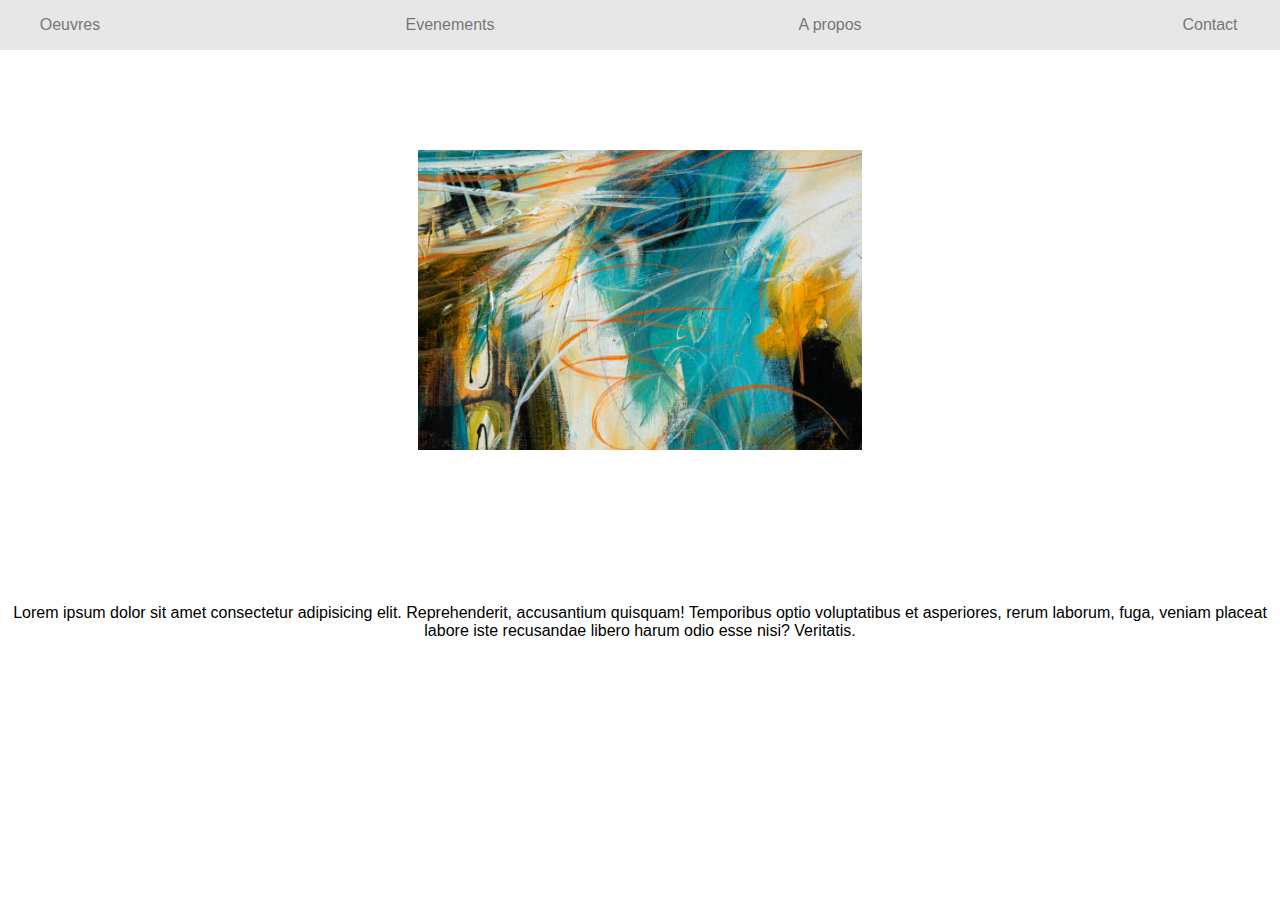
==== oeuvre.html @ 9e5d377b "Ajout de hover + page oeuvre" ====
<!DOCTYPE html>
<html lang="fr">

<head>
    <link rel="stylesheet" href="style.css">
    <meta charset="UTF-8">
    <meta http-equiv="X-UA-Compatible" content="IE=edge">
    <meta name="viewport" content="width=device-width, initial-scale=1.0">
    <title>Artiste-fake</title>
</head>
<body>
    <header>
        <section class="nav">
            <div><a href="index.html#oeuvres">Oeuvres</a></div>
            <div><a href="index.html#events">Evenements</a></div>
            <div><a href="index.html#a_propos">A propos</a></div>
            <div><a href="index.html#contact">Contact</a></div>
        </section>
    </header>

    <div id="page_2">
        <div class="page_tableau"><img src="img/tableau_1.png" alt="tableau_1" height="300px"></div>
        <div class="page_tableau">
            <p>Lorem ipsum dolor sit amet consectetur adipisicing elit. Reprehenderit, accusantium quisquam! Temporibus
                optio voluptatibus et asperiores, rerum laborum, fuga, veniam placeat labore iste recusandae libero harum
                odio esse nisi? Veritatis.</p>
        </div>
    </div>
    </body>
    
    </html>
---- style.css ----
* {
    margin: 0;
    padding: 0;
    font-family: 'Gill Sans', 'Gill Sans MT', Calibri, 'Trebuchet MS', sans-serif;
}

.nav {
    position: fixed;
    width: 100%;
    align-items: center;
    text-align: center;
    justify-content: center;
    max-width: 100%;
    display: grid;
    grid-template-columns: 100px 100px 100px 100px;
    grid-template-rows: 50px;
    gap: 280px;
    background-color: lightgray;
    opacity: 0.55;
}

h1 {
    font-size: 25px;
    text-align: center;
}

a {
    text-decoration: none;
    color: black;
}

a:hover {
    color: rgb(33, 110, 52);
}

.accueil {
    padding-top: 140px;
    height: 500px;
    background-color: white;
}

.tableau_1 {
    display: flex;
    justify-content: center;
}

.texte_accueil {
    margin: 10px;
    text-align: center;
}

.acheter {
    width: 70px;
    border: 2px solid rgb(0, 0, 0);
    border-radius: 5px;
}

.acheter:hover {
    border-color: rgb(33, 110, 52);
    color: rgb(33, 110, 52);
}

h2 {
    margin-top: 200px;
    margin-bottom: 150px;
    font-size: 40px;
    text-align: center;
    color: rgb(0, 0, 0);
}

h2:hover {
    color: rgb(104, 85, 79);
}
h3{
    text-align: center;
    font-size: 40px;
    margin: 50px;
}

/* #oeuvres {
    justify-content: center;
    margin-top: 100px;
    margin-bottom: 100px;
    height: 50px;
    max-width: 100%;
    display: grid;
    grid-template-columns: 200px 200px 300px 300px 300px 300px;
    grid-template-rows: 200px 200px 200px 200px 200px 200px;
    gap: 50px;
} */
p {
    text-align: center;
    color: rgb(0, 0, 0);
}

.oeuvres2 {
    max-width: 50%;
    display: grid;
    grid: repeat(4, 400px) / auto-flow 700px;
}

.oeuvres3 {
    margin-left: 150px;
    max-width: 100%;
    display: flex;
}

#contact {
    height: 700px;
}

#identité {
    width: 700px;
    margin-left: 200px;
    height: 200px;
    border: solid 1px lightgrey;
    padding: 40px 0 0 30px;
    background-color: lightgrey;
    opacity: 0.8;
    border-radius: 25px;

}

input,
textarea {
    background-color: #ffffff;
    border: 2px solid #000000;
    border-radius: 5px;
}

h4 {
    padding-left: 20px;
    margin-left: 20px;
    margin-top: 0;
    margin-bottom: 0;
    width: 180px;
    box-sizing: content-box;
    font-weight: lighter;
}

#contacter {
    font-size: 25px;
    margin-left: 230px;
    padding-bottom: 30px;
}

.image_text {
    display: flex;
    flex-direction: row;
    flex-wrap: wrap;
    justify-content: space-evenly;
    align-items: center;
    align-content: stretch;
}

figcaption {
    width: 300px;
    text-align: center;
}

.expo {
    width: 300px;
}

.expo1 {
    display: grid;
    grid-template-columns: 1fr 1fr 1fr;
    align-items: center;
    justify-items: center;
    gap: 20px;
}

img {
    border: none;
    border: 0;
}

.expoPresentation,
form {
    text-align: justify;
    margin: 30px;
}

::placeholder {
    font-style: italic;
}

input[type="email"] {
    width: 300px;
}

input[type="submit"] {
    background-color: lightgrey;
    width: auto;
    border: 1px solid black;
    border-radius: 10px;
}
.jules_lanctot{
    margin-left: 100px;
    margin-right: 100px;
    font-size: 18px;
    text-align: center;
}
.réseaux{
    margin-left: 40px;
    padding: 20px;
}
#fleche{
    margin-right: 900px;
    font-size: 80px;
}
.page_tableau{
    padding-top: 150px;
}

#page_2{
	display: flex;
	flex-direction: row-reverse;
	flex-wrap: wrap;
	justify-content: space-around;
	align-items: center;
	align-content: stretch;
}
.tab_1:hover{
   border: 10px solid black;
}
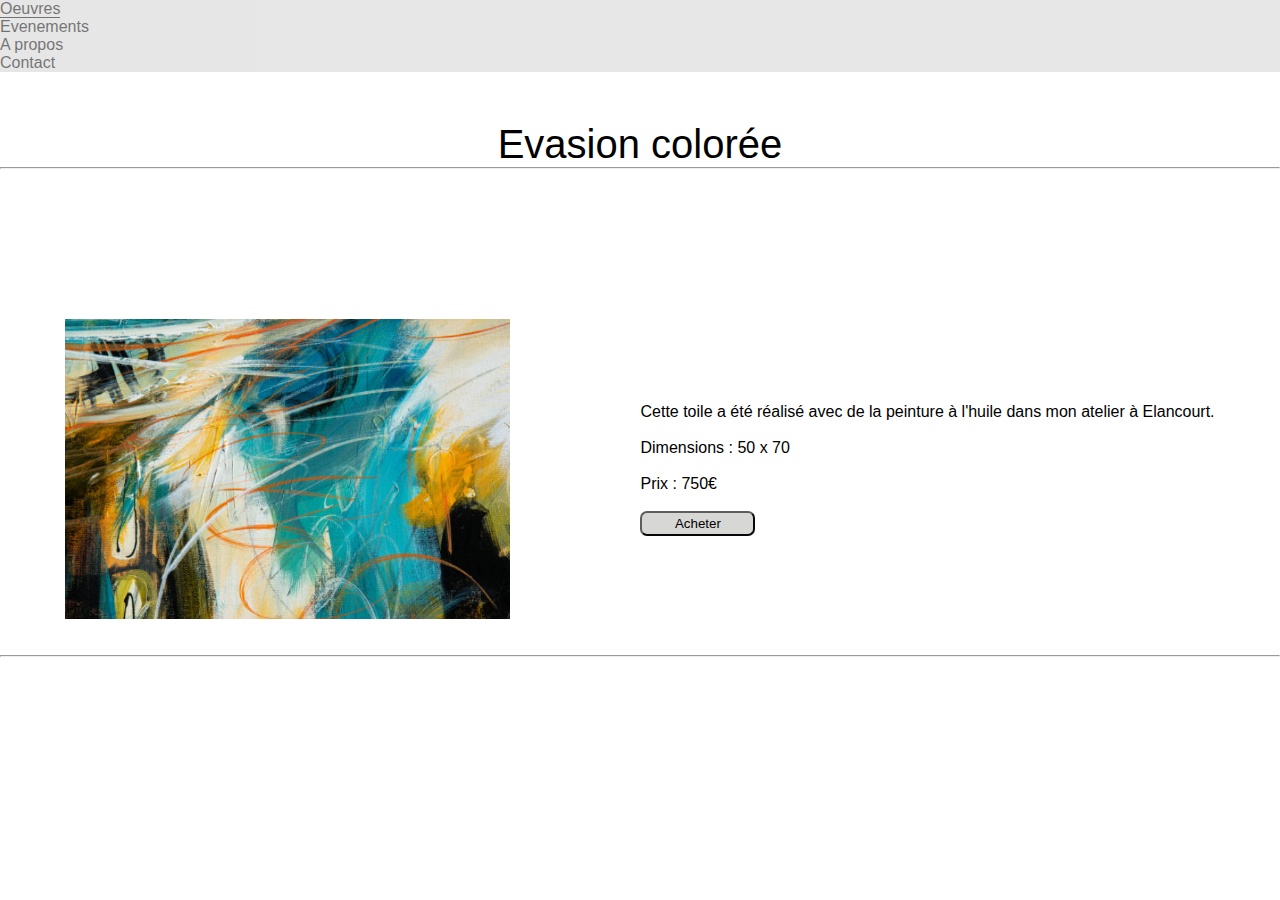
==== commit 67b94fab: "f" ====
--- a/oeuvre.html
+++ b/oeuvre.html
@@ -1,31 +1,31 @@
-<!DOCTYPE html>
-<html lang="fr">
-
-<head>
-    <link rel="stylesheet" href="style.css">
-    <meta charset="UTF-8">
-    <meta http-equiv="X-UA-Compatible" content="IE=edge">
-    <meta name="viewport" content="width=device-width, initial-scale=1.0">
-    <title>Artiste-fake</title>
-</head>
-<body>
-    <header>
-        <section class="nav">
-            <div><a href="index.html#oeuvres">Oeuvres</a></div>
-            <div><a href="index.html#events">Evenements</a></div>
-            <div><a href="index.html#a_propos">A propos</a></div>
-            <div><a href="index.html#contact">Contact</a></div>
-        </section>
-    </header>
-
-    <div id="page_2">
-        <div class="page_tableau"><img src="img/tableau_1.png" alt="tableau_1" height="300px"></div>
-        <div class="page_tableau">
-            <p>Lorem ipsum dolor sit amet consectetur adipisicing elit. Reprehenderit, accusantium quisquam! Temporibus
-                optio voluptatibus et asperiores, rerum laborum, fuga, veniam placeat labore iste recusandae libero harum
-                odio esse nisi? Veritatis.</p>
-        </div>
-    </div>
-    </body>
-    
+<!DOCTYPE html>
+<html lang="fr">
+
+<head>
+    <link rel="stylesheet" href="style.css">
+    <meta charset="UTF-8">
+    <meta http-equiv="X-UA-Compatible" content="IE=edge">
+    <meta name="viewport" content="width=device-width, initial-scale=1.0">
+    <title>Artiste-fake</title>
+</head>
+<body>
+    <header>
+        <section class="nav">
+            <div><a href="index.html#oeuvres">Oeuvres</a></div>
+            <div><a href="index.html#events">Evenements</a></div>
+            <div><a href="index.html#a_propos">A propos</a></div>
+            <div><a href="index.html#contact">Contact</a></div>
+        </section>
+    </header>
+<center><h4>Evasion colorée</h4></center>
+<hr>
+    <div id="page_2">
+        <div class="page_tableau">
+            <p>Cette toile a été réalisé avec de la peinture à l'huile dans mon atelier à Elancourt.<br><br>Dimensions : 50 x 70<br><br>Prix : 750€<br><br><button type="submit">Acheter</button></p>
+        </div>
+        <div class="page_tableau"><img src="img/tableau_1.png" alt="tableau_1" height="300px"></div>
+    </div>
+    <br><br><hr>
+    </body>
+    
     </html>--- a/style.css
+++ b/style.css
@@ -1,226 +1,440 @@
-* {
-    margin: 0;
-    padding: 0;
-    font-family: 'Gill Sans', 'Gill Sans MT', Calibri, 'Trebuchet MS', sans-serif;
-}
-
-.nav {
-    position: fixed;
-    width: 100%;
-    align-items: center;
-    text-align: center;
-    justify-content: center;
-    max-width: 100%;
-    display: grid;
-    grid-template-columns: 100px 100px 100px 100px;
-    grid-template-rows: 50px;
-    gap: 280px;
-    background-color: lightgray;
-    opacity: 0.55;
-}
-
-h1 {
-    font-size: 25px;
-    text-align: center;
-}
-
-a {
-    text-decoration: none;
-    color: black;
-}
-
-a:hover {
-    color: rgb(33, 110, 52);
-}
-
-.accueil {
-    padding-top: 140px;
-    height: 500px;
-    background-color: white;
-}
-
-.tableau_1 {
-    display: flex;
-    justify-content: center;
-}
-
-.texte_accueil {
-    margin: 10px;
-    text-align: center;
-}
-
-.acheter {
-    width: 70px;
-    border: 2px solid rgb(0, 0, 0);
-    border-radius: 5px;
-}
-
-.acheter:hover {
-    border-color: rgb(33, 110, 52);
-    color: rgb(33, 110, 52);
-}
-
-h2 {
-    margin-top: 200px;
-    margin-bottom: 150px;
-    font-size: 40px;
-    text-align: center;
-    color: rgb(0, 0, 0);
-}
-
-h2:hover {
-    color: rgb(104, 85, 79);
-}
-h3{
-    text-align: center;
-    font-size: 40px;
-    margin: 50px;
-}
-
-/* #oeuvres {
-    justify-content: center;
-    margin-top: 100px;
-    margin-bottom: 100px;
-    height: 50px;
-    max-width: 100%;
-    display: grid;
-    grid-template-columns: 200px 200px 300px 300px 300px 300px;
-    grid-template-rows: 200px 200px 200px 200px 200px 200px;
-    gap: 50px;
-} */
-p {
-    text-align: center;
-    color: rgb(0, 0, 0);
-}
-
-.oeuvres2 {
-    max-width: 50%;
-    display: grid;
-    grid: repeat(4, 400px) / auto-flow 700px;
-}
-
-.oeuvres3 {
-    margin-left: 150px;
-    max-width: 100%;
-    display: flex;
-}
-
-#contact {
-    height: 700px;
-}
-
-#identité {
-    width: 700px;
-    margin-left: 200px;
-    height: 200px;
-    border: solid 1px lightgrey;
-    padding: 40px 0 0 30px;
-    background-color: lightgrey;
-    opacity: 0.8;
-    border-radius: 25px;
-
-}
-
-input,
-textarea {
-    background-color: #ffffff;
-    border: 2px solid #000000;
-    border-radius: 5px;
-}
-
-h4 {
-    padding-left: 20px;
-    margin-left: 20px;
-    margin-top: 0;
-    margin-bottom: 0;
-    width: 180px;
-    box-sizing: content-box;
-    font-weight: lighter;
-}
-
-#contacter {
-    font-size: 25px;
-    margin-left: 230px;
-    padding-bottom: 30px;
-}
-
-.image_text {
-    display: flex;
-    flex-direction: row;
-    flex-wrap: wrap;
-    justify-content: space-evenly;
-    align-items: center;
-    align-content: stretch;
-}
-
-figcaption {
-    width: 300px;
-    text-align: center;
-}
-
-.expo {
-    width: 300px;
-}
-
-.expo1 {
-    display: grid;
-    grid-template-columns: 1fr 1fr 1fr;
-    align-items: center;
-    justify-items: center;
-    gap: 20px;
-}
-
-img {
-    border: none;
-    border: 0;
-}
-
-.expoPresentation,
-form {
-    text-align: justify;
-    margin: 30px;
-}
-
-::placeholder {
-    font-style: italic;
-}
-
-input[type="email"] {
-    width: 300px;
-}
-
-input[type="submit"] {
-    background-color: lightgrey;
-    width: auto;
-    border: 1px solid black;
-    border-radius: 10px;
-}
-.jules_lanctot{
-    margin-left: 100px;
-    margin-right: 100px;
-    font-size: 18px;
-    text-align: center;
-}
-.réseaux{
-    margin-left: 40px;
-    padding: 20px;
-}
-#fleche{
-    margin-right: 900px;
-    font-size: 80px;
-}
-.page_tableau{
-    padding-top: 150px;
-}
-
-#page_2{
-	display: flex;
-	flex-direction: row-reverse;
-	flex-wrap: wrap;
-	justify-content: space-around;
-	align-items: center;
-	align-content: stretch;
-}
-.tab_1:hover{
-   border: 10px solid black;
+* {
+    margin: 0;
+    padding: 0;
+    box-sizing: border-box;
+    font-family: 'Gill Sans', 'Gill Sans MT', Calibri, 'Trebuchet MS', sans-serif;
+}
+
+body,
+main {
+    width: 100vw;
+}
+
+.nav {
+    width: 100%;
+    background-color: lightgray;
+    opacity: 0.55;
+}
+
+.navList {
+    display: flex;
+    width: 100%;
+    justify-content: space-evenly;
+}
+
+h1 {
+    font-size: 25px;
+    text-align: center;
+}
+
+h2 {
+    margin-top: 80px;
+    margin-bottom: 100px;
+    font-size: 2.5rem;
+    text-align: center;
+    color: rgb(0, 0, 0);
+}
+
+.texte_accueil {
+    text-align: center;
+}
+
+a {
+    text-decoration: none;
+    color: black;
+}
+
+a:hover {
+    border-bottom: 1px solid black;
+}
+
+.accueil {
+    padding-top: 140px;
+    /* height: 500px; */
+    background-color: white;
+    width: 100%;
+}
+
+
+#oeuvres {
+    width: 100%;
+    display: flex;
+    justify-content: center;
+}
+
+.tableau_1 {
+    margin: 0 auto;
+    width: 70%;
+
+}
+
+.tableau_1 img {
+    width: 100%;
+    object-fit: cover;
+}
+
+.tableau {
+    display: flex;
+    width: 100%;
+    flex-direction: column;
+    align-items: center;
+    padding-right: 50px;
+    padding-top: 50px;
+    padding-left: 50px;
+}
+
+
+.firstLink {
+    width: 100%;
+    text-align: center;
+}
+
+.tab_1 {
+    width: 100%;
+    height: 200px;
+    object-fit: cover;
+}
+
+.texte_accueil {
+    margin: 10px;
+    text-align: center;
+}
+
+.acheter {
+    width: 70px;
+    margin-top: 10px;
+    padding: 5px;
+    border: 2px solid rgb(0, 0, 0);
+    border-radius: 5px;
+    text-align: center;
+}
+
+.acheter:hover {
+    border-color: rgb(33, 110, 52);
+    color: #FFF;
+    background-color: #d7d7d6;
+}
+
+
+h3 {
+    text-align: center;
+    font-size: 3rem;
+    margin: 50px;
+}
+
+p {
+    color: rgb(0, 0, 0);
+
+}
+
+.description {
+    padding-top: 10px;
+}
+
+
+.container {
+    display: flex;
+    justify-content: center;
+    flex-wrap: wrap;
+}
+
+#events {
+    width: 100%;
+}
+
+#contact {
+    width: 100%;
+}
+
+#identité {
+    width: 80%;
+    padding: 20px;
+    background-color: lightgrey;
+    border-radius: 25px;
+}
+
+input,
+textarea {
+    padding: 5px;
+    background-color: #ffffff;
+    border: 2px solid #000000;
+    border-radius: 5px;
+    margin-bottom: 10px;
+}
+
+.futurParagraph {
+    padding: 8px;
+    font-size: 1.3rem;
+}
+
+h4 {
+    text-align: center;
+    margin-bottom: 0;
+    width: 100%;
+    font-weight: lighter;
+}
+
+#contacter {
+    font-size: 2rem;
+    padding-bottom: 30px;
+}
+
+.image_text {
+    display: flex;
+    flex-direction: row;
+    flex-wrap: wrap;
+    justify-content: space-evenly;
+    align-items: center;
+    align-content: stretch;
+}
+
+figcaption {
+    text-align: center;
+    font-size: 1.3rem;
+    padding: 8px;
+
+}
+
+.expo {
+    width: 100%;
+    object-fit: cover;
+    display: flex;
+    justify-content: space-evenly;
+    height: 100%;
+}
+
+.expo1 {
+    width: 100%;
+    display: flex;
+    justify-content: space-evenly;
+    height: 100%;
+    margin-bottom: 30px;
+}
+
+.expo2 {
+    width: 100%;
+    display: flex;
+    justify-content: space-evenly;
+    margin-bottom: 30px;
+}
+
+.expo3 {
+    width: 100%;
+    display: flex;
+    justify-content: space-evenly;
+    margin-bottom: 30px;
+
+}
+
+.expoPresentation,
+form,
+li {
+    margin: 30px;
+    list-style-type: none;
+    text-align: center;
+}
+
+form {
+    display: flex;
+    flex-direction: column;
+    align-items: center;
+}
+
+::placeholder {
+    font-style: italic;
+}
+
+#email {
+    width: 300px;
+}
+
+input[type="submit"] {
+    background-color: lightgrey;
+    width: auto;
+    border: 1px solid black;
+    border-radius: 10px;
+}
+
+.inputForm {
+    width: 100%;
+}
+
+.jules_lanctot {
+    margin-left: 100px;
+    margin-right: 100px;
+    font-size: 18px;
+    text-align: center;
+}
+
+.réseaux {
+    margin-left: 40px;
+    padding: 20px;
+}
+
+.menuBurger {
+    width: 100px;
+    display: none;
+}
+
+.réseaux:hover {
+    border: none;
+    opacity: 0.7;
+}
+
+.page_tableau {
+    padding-top: 150px;
+}
+
+#page_2 {
+    display: flex;
+    flex-direction: row-reverse;
+    flex-wrap: wrap;
+    justify-content: space-around;
+    align-items: center;
+    align-content: stretch;
+}
+
+img:hover {
+    border: 10px solid black;
+}
+
+#jules {
+    border-radius: 25px;
+    width: 100%;
+    object-fit: cover;
+    margin: 0 auto;
+}
+
+.jules_lanctot {
+    margin-bottom: 50px;
+}
+
+.page_tableau {
+    display: flex;
+    flex-direction: row-reverse;
+    flex-wrap: wrap;
+    justify-content: space-around;
+    align-items: center;
+    align-content: stretch;
+}
+
+h4 {
+    font-size: 40px;
+    padding-top: 50px;
+}
+
+button {
+    border-color: rgb(93, 93, 93);
+    width: 20%;
+    height: 25px;
+    border-radius: 7px;
+    background-color: #d7d7d6;
+}
+
+button:hover {
+    background-color: grey;
+}
+
+.envoyer {
+    width: 50%;
+    margin-top: 25px;
+}
+
+.nomGalerie {
+    padding-top: 50px;
+    margin-bottom: 150px;
+    font-size: 40px;
+}
+
+.figureExpo {
+    width: 30%;
+    height: 100%;
+}
+
+.futurExpo {
+    height: 400px;
+    width: 100%;
+    object-fit: cover;
+}
+
+
+
+@media screen and (max-width: 1150px) {
+
+    .image_text {
+        display: flex;
+        flex-direction: column;
+    }
+
+    .reseau {
+        width: 100%;
+        margin-bottom: 30px;
+    }
+
+    .phoneNumber {
+        margin-bottom: 20px;
+    }
+
+}
+
+@media screen and (max-width: 900px) {
+    figcaption {
+        display: none;
+    }
+
+
+    .expo {
+        flex-direction: column;
+        align-items: center;
+        width: 70%;
+        margin: 0 auto;
+        margin-bottom: 30px;
+    }
+
+    .futurParagraph {
+        display: none;
+    }
+
+    .expo1 {
+        flex-direction: column;
+        align-items: center;
+    }
+
+    .expo2 {
+        flex-direction: column;
+    }
+
+    .expo3 {
+        flex-direction: column;
+    }
+
+    .figureExpo {
+        width: 100%;
+    }
+
+    .futurExpo {
+        margin-bottom: 30px;
+    }
+
+}
+
+
+
+@media screen and (max-width: 500px) {
+    .navList {
+        display: none;
+    }
+
+    .menuBurger {
+        display: block;
+    }
+
+    .description {
+        display: none;
+    }
+
+    #oeuvres {
+        flex-direction: column;
+    }
+
 }